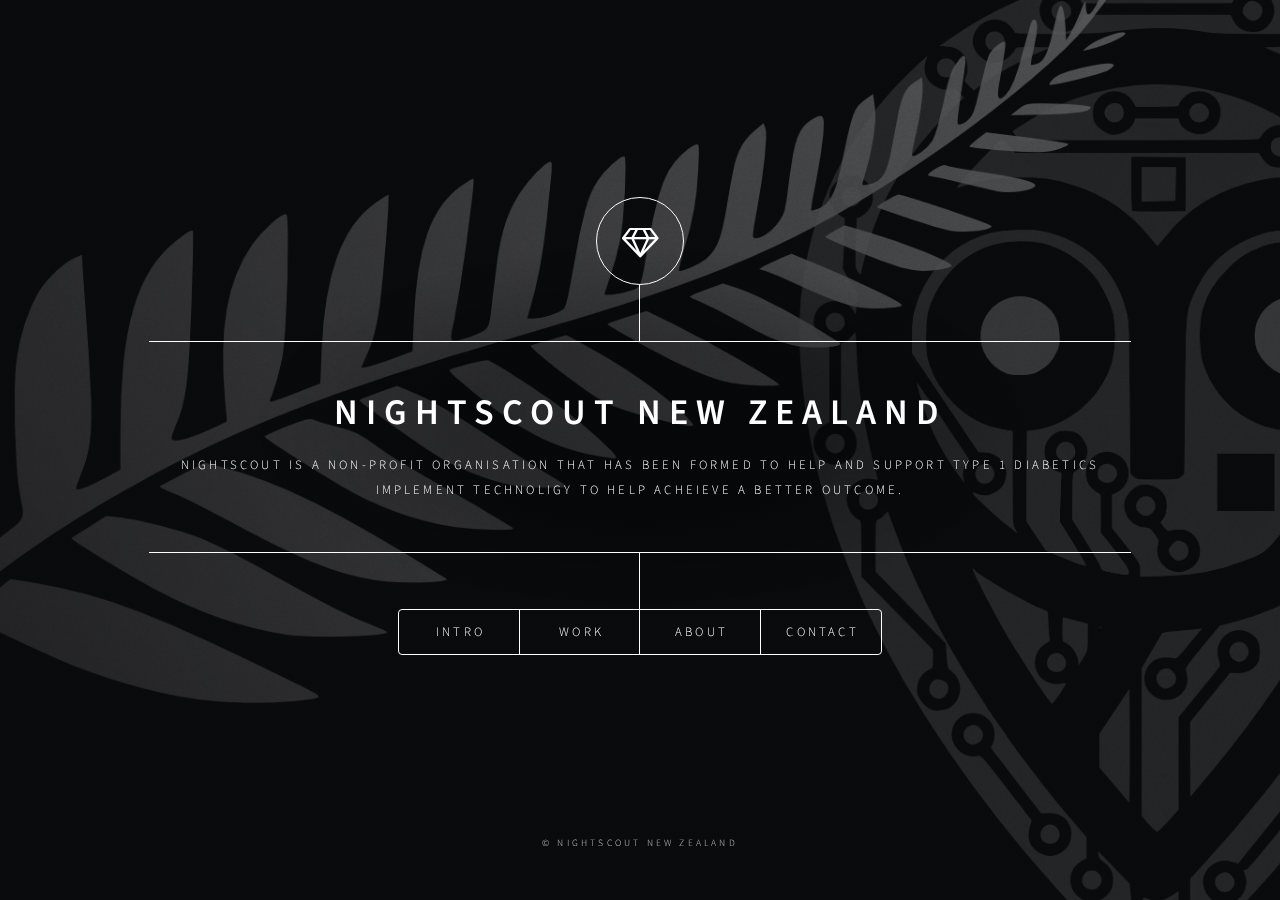
==== index.html @ fa2e3d67 "inital commit" ====
<!DOCTYPE HTML>
<!--
	Dimension by HTML5 UP
	html5up.net | @ajlkn
	Free for personal and commercial use under the CCA 3.0 license (html5up.net/license)
-->
<html>
	<head>
		<title>Nightscout New Zealand</title>
		<meta charset="utf-8" />
		<meta name="viewport" content="width=device-width, initial-scale=1, user-scalable=no" />
		<link rel="stylesheet" href="assets/css/main.css" />
		<noscript><link rel="stylesheet" href="assets/css/noscript.css" /></noscript>
	</head>
	<body class="is-preload">

		<!-- Wrapper -->
			<div id="wrapper">

				<!-- Header -->
					<header id="header">
						<div class="logo">
							<span class="icon fa-diamond"></span>
						</div>
						<div class="content">
							<div class="inner">
								<h1>Nightscout New Zealand</h1>
								<p>NightScout is a non-profit organisation that has been formed to help and support Type 1 Diabetics <br/>implement technoligy to help acheieve a better outcome.</p>
							</div>
						</div>
						<nav>
							<ul>
								<li><a href="#intro">Intro</a></li>
								<li><a href="#work">Work</a></li>
								<li><a href="#about">About</a></li>
								<li><a href="#contact">Contact</a></li>
								<!--<li><a href="#elements">Elements</a></li>-->
							</ul>
						</nav>
					</header>

				<!-- Main -->
					<div id="main">

						<!-- Intro -->
							<article id="intro">
								<h2 class="major">Intro</h2>
								<span class="image main"><img src="images/pic01.jpg" alt="" /></span>
								<p>Aenean ornare velit lacus, ac varius enim ullamcorper eu. Proin aliquam facilisis ante interdum congue. Integer mollis, nisl amet convallis, porttitor magna ullamcorper, amet egestas mauris. Ut magna finibus nisi nec lacinia. Nam maximus erat id euismod egestas. By the way, check out my <a href="#work">awesome work</a>.</p>
								<p>Lorem ipsum dolor sit amet, consectetur adipiscing elit. Duis dapibus rutrum facilisis. Class aptent taciti sociosqu ad litora torquent per conubia nostra, per inceptos himenaeos. Etiam tristique libero eu nibh porttitor fermentum. Nullam venenatis erat id vehicula viverra. Nunc ultrices eros ut ultricies condimentum. Mauris risus lacus, blandit sit amet venenatis non, bibendum vitae dolor. Nunc lorem mauris, fringilla in aliquam at, euismod in lectus. Pellentesque habitant morbi tristique senectus et netus et malesuada fames ac turpis egestas. In non lorem sit amet elit placerat maximus. Pellentesque aliquam maximus risus, vel sed vehicula.</p>
							</article>

						<!-- Work -->
							<article id="work">
								<h2 class="major">Work</h2>
								<span class="image main"><img src="images/pic02.jpg" alt="" /></span>
								<p>Adipiscing magna sed dolor elit. Praesent eleifend dignissim arcu, at eleifend sapien imperdiet ac. Aliquam erat volutpat. Praesent urna nisi, fringila lorem et vehicula lacinia quam. Integer sollicitudin mauris nec lorem luctus ultrices.</p>
								<p>Nullam et orci eu lorem consequat tincidunt vivamus et sagittis libero. Mauris aliquet magna magna sed nunc rhoncus pharetra. Pellentesque condimentum sem. In efficitur ligula tate urna. Maecenas laoreet massa vel lacinia pellentesque lorem ipsum dolor. Nullam et orci eu lorem consequat tincidunt. Vivamus et sagittis libero. Mauris aliquet magna magna sed nunc rhoncus amet feugiat tempus.</p>
							</article>

						<!-- About -->
							<article id="about">
								<h2 class="major">About</h2>
								<span class="image main"><img src="images/pic03.jpg" alt="" /></span>
								<p>Lorem ipsum dolor sit amet, consectetur et adipiscing elit. Praesent eleifend dignissim arcu, at eleifend sapien imperdiet ac. Aliquam erat volutpat. Praesent urna nisi, fringila lorem et vehicula lacinia quam. Integer sollicitudin mauris nec lorem luctus ultrices. Aliquam libero et malesuada fames ac ante ipsum primis in faucibus. Cras viverra ligula sit amet ex mollis mattis lorem ipsum dolor sit amet.</p>
							</article>

						<!-- Contact -->
							<article id="contact">
								<h2 class="major">Contact</h2>
								<form method="post" action="#">
									<div class="fields">
										<div class="field half">
											<label for="name">Name</label>
											<input type="text" name="name" id="name" />
										</div>
										<div class="field half">
											<label for="email">Email</label>
											<input type="text" name="email" id="email" />
										</div>
										<div class="field">
											<label for="message">Message</label>
											<textarea name="message" id="message" rows="4"></textarea>
										</div>
									</div>
									<ul class="actions">
										<li><input type="submit" value="Send Message" class="primary" /></li>
										<li><input type="reset" value="Reset" /></li>
									</ul>
								</form>
								<ul class="icons">
									<li><a href="#" class="icon fa-twitter"><span class="label">Twitter</span></a></li>
									<li><a href="#" class="icon fa-facebook"><span class="label">Facebook</span></a></li>
									<li><a href="#" class="icon fa-instagram"><span class="label">Instagram</span></a></li>
									<li><a href="#" class="icon fa-github"><span class="label">GitHub</span></a></li>
								</ul>
							</article>

						<!-- Elements -->
							<article id="elements">
								<h2 class="major">Elements</h2>

								<section>
									<h3 class="major">Text</h3>
									<p>This is <b>bold</b> and this is <strong>strong</strong>. This is <i>italic</i> and this is <em>emphasized</em>.
									This is <sup>superscript</sup> text and this is <sub>subscript</sub> text.
									This is <u>underlined</u> and this is code: <code>for (;;) { ... }</code>. Finally, <a href="#">this is a link</a>.</p>
									<hr />
									<h2>Heading Level 2</h2>
									<h3>Heading Level 3</h3>
									<h4>Heading Level 4</h4>
									<h5>Heading Level 5</h5>
									<h6>Heading Level 6</h6>
									<hr />
									<h4>Blockquote</h4>
									<blockquote>Fringilla nisl. Donec accumsan interdum nisi, quis tincidunt felis sagittis eget tempus euismod. Vestibulum ante ipsum primis in faucibus vestibulum. Blandit adipiscing eu felis iaculis volutpat ac adipiscing accumsan faucibus. Vestibulum ante ipsum primis in faucibus lorem ipsum dolor sit amet nullam adipiscing eu felis.</blockquote>
									<h4>Preformatted</h4>
									<pre><code>i = 0;

while (!deck.isInOrder()) {
    print 'Iteration ' + i;
    deck.shuffle();
    i++;
}

print 'It took ' + i + ' iterations to sort the deck.';</code></pre>
								</section>

								<section>
									<h3 class="major">Lists</h3>

									<h4>Unordered</h4>
									<ul>
										<li>Dolor pulvinar etiam.</li>
										<li>Sagittis adipiscing.</li>
										<li>Felis enim feugiat.</li>
									</ul>

									<h4>Alternate</h4>
									<ul class="alt">
										<li>Dolor pulvinar etiam.</li>
										<li>Sagittis adipiscing.</li>
										<li>Felis enim feugiat.</li>
									</ul>

									<h4>Ordered</h4>
									<ol>
										<li>Dolor pulvinar etiam.</li>
										<li>Etiam vel felis viverra.</li>
										<li>Felis enim feugiat.</li>
										<li>Dolor pulvinar etiam.</li>
										<li>Etiam vel felis lorem.</li>
										<li>Felis enim et feugiat.</li>
									</ol>
									<h4>Icons</h4>
									<ul class="icons">
										<li><a href="#" class="icon fa-twitter"><span class="label">Twitter</span></a></li>
										<li><a href="#" class="icon fa-facebook"><span class="label">Facebook</span></a></li>
										<li><a href="#" class="icon fa-instagram"><span class="label">Instagram</span></a></li>
										<li><a href="#" class="icon fa-github"><span class="label">Github</span></a></li>
									</ul>

									<h4>Actions</h4>
									<ul class="actions">
										<li><a href="#" class="button primary">Default</a></li>
										<li><a href="#" class="button">Default</a></li>
									</ul>
									<ul class="actions stacked">
										<li><a href="#" class="button primary">Default</a></li>
										<li><a href="#" class="button">Default</a></li>
									</ul>
								</section>

								<section>
									<h3 class="major">Table</h3>
									<h4>Default</h4>
									<div class="table-wrapper">
										<table>
											<thead>
												<tr>
													<th>Name</th>
													<th>Description</th>
													<th>Price</th>
												</tr>
											</thead>
											<tbody>
												<tr>
													<td>Item One</td>
													<td>Ante turpis integer aliquet porttitor.</td>
													<td>29.99</td>
												</tr>
												<tr>
													<td>Item Two</td>
													<td>Vis ac commodo adipiscing arcu aliquet.</td>
													<td>19.99</td>
												</tr>
												<tr>
													<td>Item Three</td>
													<td> Morbi faucibus arcu accumsan lorem.</td>
													<td>29.99</td>
												</tr>
												<tr>
													<td>Item Four</td>
													<td>Vitae integer tempus condimentum.</td>
													<td>19.99</td>
												</tr>
												<tr>
													<td>Item Five</td>
													<td>Ante turpis integer aliquet porttitor.</td>
													<td>29.99</td>
												</tr>
											</tbody>
											<tfoot>
												<tr>
													<td colspan="2"></td>
													<td>100.00</td>
												</tr>
											</tfoot>
										</table>
									</div>

									<h4>Alternate</h4>
									<div class="table-wrapper">
										<table class="alt">
											<thead>
												<tr>
													<th>Name</th>
													<th>Description</th>
													<th>Price</th>
												</tr>
											</thead>
											<tbody>
												<tr>
													<td>Item One</td>
													<td>Ante turpis integer aliquet porttitor.</td>
													<td>29.99</td>
												</tr>
												<tr>
													<td>Item Two</td>
													<td>Vis ac commodo adipiscing arcu aliquet.</td>
													<td>19.99</td>
												</tr>
												<tr>
													<td>Item Three</td>
													<td> Morbi faucibus arcu accumsan lorem.</td>
													<td>29.99</td>
												</tr>
												<tr>
													<td>Item Four</td>
													<td>Vitae integer tempus condimentum.</td>
													<td>19.99</td>
												</tr>
												<tr>
													<td>Item Five</td>
													<td>Ante turpis integer aliquet porttitor.</td>
													<td>29.99</td>
												</tr>
											</tbody>
											<tfoot>
												<tr>
													<td colspan="2"></td>
													<td>100.00</td>
												</tr>
											</tfoot>
										</table>
									</div>
								</section>

								<section>
									<h3 class="major">Buttons</h3>
									<ul class="actions">
										<li><a href="#" class="button primary">Primary</a></li>
										<li><a href="#" class="button">Default</a></li>
									</ul>
									<ul class="actions">
										<li><a href="#" class="button">Default</a></li>
										<li><a href="#" class="button small">Small</a></li>
									</ul>
									<ul class="actions">
										<li><a href="#" class="button primary icon fa-download">Icon</a></li>
										<li><a href="#" class="button icon fa-download">Icon</a></li>
									</ul>
									<ul class="actions">
										<li><span class="button primary disabled">Disabled</span></li>
										<li><span class="button disabled">Disabled</span></li>
									</ul>
								</section>

								<section>
									<h3 class="major">Form</h3>
									<form method="post" action="#">
										<div class="fields">
											<div class="field half">
												<label for="demo-name">Name</label>
												<input type="text" name="demo-name" id="demo-name" value="" placeholder="Jane Doe" />
											</div>
											<div class="field half">
												<label for="demo-email">Email</label>
												<input type="email" name="demo-email" id="demo-email" value="" placeholder="jane@untitled.tld" />
											</div>
											<div class="field">
												<label for="demo-category">Category</label>
												<select name="demo-category" id="demo-category">
													<option value="">-</option>
													<option value="1">Manufacturing</option>
													<option value="1">Shipping</option>
													<option value="1">Administration</option>
													<option value="1">Human Resources</option>
												</select>
											</div>
											<div class="field half">
												<input type="radio" id="demo-priority-low" name="demo-priority" checked>
												<label for="demo-priority-low">Low</label>
											</div>
											<div class="field half">
												<input type="radio" id="demo-priority-high" name="demo-priority">
												<label for="demo-priority-high">High</label>
											</div>
											<div class="field half">
												<input type="checkbox" id="demo-copy" name="demo-copy">
												<label for="demo-copy">Email me a copy</label>
											</div>
											<div class="field half">
												<input type="checkbox" id="demo-human" name="demo-human" checked>
												<label for="demo-human">Not a robot</label>
											</div>
											<div class="field">
												<label for="demo-message">Message</label>
												<textarea name="demo-message" id="demo-message" placeholder="Enter your message" rows="6"></textarea>
											</div>
										</div>
										<ul class="actions">
											<li><input type="submit" value="Send Message" class="primary" /></li>
											<li><input type="reset" value="Reset" /></li>
										</ul>
									</form>
								</section>

							</article>

					</div>

				<!-- Footer -->
					<footer id="footer">
						<p class="copyright">&copy; Nightscout New Zealand</p>
					</footer>

			</div>

		<!-- BG -->
			<div id="bg"></div>

		<!-- Scripts -->
			<script src="assets/js/jquery.min.js"></script>
			<script src="assets/js/browser.min.js"></script>
			<script src="assets/js/breakpoints.min.js"></script>
			<script src="assets/js/util.js"></script>
			<script src="assets/js/main.js"></script>

	</body>
</html>
---- assets/css/main.css ----
@import url(font-awesome.min.css);
@import url("https://fonts.googleapis.com/css?family=Source+Sans+Pro:300italic,600italic,300,600");

/*
	Dimension by HTML5 UP
	html5up.net | @ajlkn
	Free for personal and commercial use under the CCA 3.0 license (html5up.net/license)
*/

html, body, div, span, applet, object,
iframe, h1, h2, h3, h4, h5, h6, p, blockquote,
pre, a, abbr, acronym, address, big, cite,
code, del, dfn, em, img, ins, kbd, q, s, samp,
small, strike, strong, sub, sup, tt, var, b,
u, i, center, dl, dt, dd, ol, ul, li, fieldset,
form, label, legend, table, caption, tbody,
tfoot, thead, tr, th, td, article, aside,
canvas, details, embed, figure, figcaption,
footer, header, hgroup, menu, nav, output, ruby,
section, summary, time, mark, audio, video {
	margin: 0;
	padding: 0;
	border: 0;
	font-size: 100%;
	font: inherit;
	vertical-align: baseline;}

article, aside, details, figcaption, figure,
footer, header, hgroup, menu, nav, section {
	display: block;}

body {
	line-height: 1;
}

ol, ul {
	list-style: none;
}

blockquote, q {
	quotes: none;
}

	blockquote:before, blockquote:after, q:before, q:after {
		content: '';
		content: none;
	}

table {
	border-collapse: collapse;
	border-spacing: 0;
}

body {
	-webkit-text-size-adjust: none;
}

mark {
	background-color: transparent;
	color: inherit;
}

input::-moz-focus-inner {
	border: 0;
	padding: 0;
}

input, select, textarea {
	-moz-appearance: none;
	-webkit-appearance: none;
	-ms-appearance: none;
	appearance: none;
}

/* Basic */

	@-ms-viewport {
		width: device-width;
	}

	@media screen and (max-width: 480px) {

		html, body {
			min-width: 320px;
		}

	}

	html {
		box-sizing: border-box;
	}

	*, *:before, *:after {
		box-sizing: inherit;
	}

	body {
		background: #1b1f22;
	}

		body.is-preload *, body.is-preload *:before, body.is-preload *:after {
			-moz-animation: none !important;
			-webkit-animation: none !important;
			-ms-animation: none !important;
			animation: none !important;
			-moz-transition: none !important;
			-webkit-transition: none !important;
			-ms-transition: none !important;
			transition: none !important;
		}

/* Type */

	html {
		font-size: 16pt;
	}

		@media screen and (max-width: 1680px) {

			html {
				font-size: 12pt;
			}

		}

		@media screen and (max-width: 736px) {

			html {
				font-size: 11pt;
			}

		}

		@media screen and (max-width: 360px) {

			html {
				font-size: 10pt;
			}

		}

	body, input, select, textarea {
		color: #ffffff;
		font-family: "Source Sans Pro", sans-serif;
		font-weight: 300;
		font-size: 1rem;
		line-height: 1.65;
	}

	a {
		-moz-transition: color 0.2s ease-in-out, background-color 0.2s ease-in-out, border-bottom-color 0.2s ease-in-out;
		-webkit-transition: color 0.2s ease-in-out, background-color 0.2s ease-in-out, border-bottom-color 0.2s ease-in-out;
		-ms-transition: color 0.2s ease-in-out, background-color 0.2s ease-in-out, border-bottom-color 0.2s ease-in-out;
		transition: color 0.2s ease-in-out, background-color 0.2s ease-in-out, border-bottom-color 0.2s ease-in-out;
		border-bottom: dotted 1px rgba(255, 255, 255, 0.5);
		text-decoration: none;
		color: inherit;
	}

		a:hover {
			border-bottom-color: transparent;
		}

	strong, b {
		color: #ffffff;
		font-weight: 600;
	}

	em, i {
		font-style: italic;
	}

	p {
		margin: 0 0 2rem 0;
	}

	h1, h2, h3, h4, h5, h6 {
		color: #ffffff;
		font-weight: 600;
		line-height: 1.5;
		margin: 0 0 1rem 0;
		text-transform: uppercase;
		letter-spacing: 0.2rem;
	}

		h1 a, h2 a, h3 a, h4 a, h5 a, h6 a {
			color: inherit;
			text-decoration: none;
		}

		h1.major, h2.major, h3.major, h4.major, h5.major, h6.major {
			border-bottom: solid 1px #ffffff;
			width: -moz-max-content;
			width: -webkit-max-content;
			width: -ms-max-content;
			width: max-content;
			padding-bottom: 0.5rem;
			margin: 0 0 2rem 0;
		}

	h1 {
		font-size: 2.25rem;
		line-height: 1.3;
		letter-spacing: 0.5rem;
	}

	h2 {
		font-size: 1.5rem;
		line-height: 1.4;
		letter-spacing: 0.5rem;
	}

	h3 {
		font-size: 1rem;
	}

	h4 {
		font-size: 0.8rem;
	}

	h5 {
		font-size: 0.7rem;
	}

	h6 {
		font-size: 0.6rem;
	}

	@media screen and (max-width: 736px) {

		h1 {
			font-size: 1.75rem;
			line-height: 1.4;
		}

		h2 {
			font-size: 1.25em;
			line-height: 1.5;
		}

	}

	sub {
		font-size: 0.8rem;
		position: relative;
		top: 0.5rem;
	}

	sup {
		font-size: 0.8rem;
		position: relative;
		top: -0.5rem;
	}

	blockquote {
		border-left: solid 4px #ffffff;
		font-style: italic;
		margin: 0 0 2rem 0;
		padding: 0.5rem 0 0.5rem 2rem;
	}

	code {
		background: rgba(255, 255, 255, 0.075);
		border-radius: 4px;
		font-family: "Courier New", monospace;
		font-size: 0.9rem;
		margin: 0 0.25rem;
		padding: 0.25rem 0.65rem;
	}

	pre {
		-webkit-overflow-scrolling: touch;
		font-family: "Courier New", monospace;
		font-size: 0.9rem;
		margin: 0 0 2rem 0;
	}

		pre code {
			display: block;
			line-height: 1.75;
			padding: 1rem 1.5rem;
			overflow-x: auto;
		}

	hr {
		border: 0;
		border-bottom: solid 1px #ffffff;
		margin: 2.75rem 0;
	}

	.align-left {
		text-align: left;
	}

	.align-center {
		text-align: center;
	}

	.align-right {
		text-align: right;
	}

/* Form */

	form {
		margin: 0 0 2rem 0;
	}

		form > :last-child {
			margin-bottom: 0;
		}

		form > .fields {
			display: -moz-flex;
			display: -webkit-flex;
			display: -ms-flex;
			display: flex;
			-moz-flex-wrap: wrap;
			-webkit-flex-wrap: wrap;
			-ms-flex-wrap: wrap;
			flex-wrap: wrap;
			width: calc(100% + 3rem);
			margin: -1.5rem 0 2rem -1.5rem;
		}

			form > .fields > .field {
				-moz-flex-grow: 0;
				-webkit-flex-grow: 0;
				-ms-flex-grow: 0;
				flex-grow: 0;
				-moz-flex-shrink: 0;
				-webkit-flex-shrink: 0;
				-ms-flex-shrink: 0;
				flex-shrink: 0;
				padding: 1.5rem 0 0 1.5rem;
				width: calc(100% - 1.5rem);
			}

				form > .fields > .field.half {
					width: calc(50% - 0.75rem);
				}

				form > .fields > .field.third {
					width: calc(100%/3 - 0.5rem);
				}

				form > .fields > .field.quarter {
					width: calc(25% - 0.375rem);
				}

		@media screen and (max-width: 480px) {

			form > .fields {
				width: calc(100% + 3rem);
				margin: -1.5rem 0 2rem -1.5rem;
			}

				form > .fields > .field {
					padding: 1.5rem 0 0 1.5rem;
					width: calc(100% - 1.5rem);
				}

					form > .fields > .field.half {
						width: calc(100% - 1.5rem);
					}

					form > .fields > .field.third {
						width: calc(100% - 1.5rem);
					}

					form > .fields > .field.quarter {
						width: calc(100% - 1.5rem);
					}

		}

	label {
		color: #ffffff;
		display: block;
		font-size: 0.8rem;
		font-weight: 300;
		letter-spacing: 0.2rem;
		line-height: 1.5;
		margin: 0 0 1rem 0;
		text-transform: uppercase;
	}

	input[type="text"],
	input[type="password"],
	input[type="email"],
	input[type="tel"],
	select,
	textarea {
		-moz-appearance: none;
		-webkit-appearance: none;
		-ms-appearance: none;
		appearance: none;
		-moz-transition: border-color 0.2s ease-in-out, box-shadow 0.2s ease-in-out, background-color 0.2s ease-in-out;
		-webkit-transition: border-color 0.2s ease-in-out, box-shadow 0.2s ease-in-out, background-color 0.2s ease-in-out;
		-ms-transition: border-color 0.2s ease-in-out, box-shadow 0.2s ease-in-out, background-color 0.2s ease-in-out;
		transition: border-color 0.2s ease-in-out, box-shadow 0.2s ease-in-out, background-color 0.2s ease-in-out;
		background-color: transparent;
		border-radius: 4px;
		border: solid 1px #ffffff;
		color: inherit;
		display: block;
		outline: 0;
		padding: 0 1rem;
		text-decoration: none;
		width: 100%;
	}

		input[type="text"]:invalid,
		input[type="password"]:invalid,
		input[type="email"]:invalid,
		input[type="tel"]:invalid,
		select:invalid,
		textarea:invalid {
			box-shadow: none;
		}

		input[type="text"]:focus,
		input[type="password"]:focus,
		input[type="email"]:focus,
		input[type="tel"]:focus,
		select:focus,
		textarea:focus {
			background: rgba(255, 255, 255, 0.075);
			border-color: #ffffff;
			box-shadow: 0 0 0 1px #ffffff;
		}

	select {
		background-image: url("data:image/svg+xml;charset=utf8,%3Csvg xmlns='http://www.w3.org/2000/svg' width='40' height='40' preserveAspectRatio='none' viewBox='0 0 40 40'%3E%3Cpath d='M9.4,12.3l10.4,10.4l10.4-10.4c0.2-0.2,0.5-0.4,0.9-0.4c0.3,0,0.6,0.1,0.9,0.4l3.3,3.3c0.2,0.2,0.4,0.5,0.4,0.9 c0,0.4-0.1,0.6-0.4,0.9L20.7,31.9c-0.2,0.2-0.5,0.4-0.9,0.4c-0.3,0-0.6-0.1-0.9-0.4L4.3,17.3c-0.2-0.2-0.4-0.5-0.4-0.9 c0-0.4,0.1-0.6,0.4-0.9l3.3-3.3c0.2-0.2,0.5-0.4,0.9-0.4S9.1,12.1,9.4,12.3z' fill='%23ffffff' /%3E%3C/svg%3E");
		background-size: 1.25rem;
		background-repeat: no-repeat;
		background-position: calc(100% - 1rem) center;
		height: 2.75rem;
		padding-right: 2.75rem;
		text-overflow: ellipsis;
	}

		select option {
			color: #ffffff;
			background: #1b1f22;
		}

		select:focus::-ms-value {
			background-color: transparent;
		}

		select::-ms-expand {
			display: none;
		}

	input[type="text"],
	input[type="password"],
	input[type="email"],
	select {
		height: 2.75rem;
	}

	textarea {
		padding: 0.75rem 1rem;
	}

	input[type="checkbox"],
	input[type="radio"] {
		-moz-appearance: none;
		-webkit-appearance: none;
		-ms-appearance: none;
		appearance: none;
		display: block;
		float: left;
		margin-right: -2rem;
		opacity: 0;
		width: 1rem;
		z-index: -1;
	}

		input[type="checkbox"] + label,
		input[type="radio"] + label {
			text-decoration: none;
			-moz-user-select: none;
			-webkit-user-select: none;
			-ms-user-select: none;
			user-select: none;
			color: #ffffff;
			cursor: pointer;
			display: inline-block;
			font-size: 0.8rem;
			font-weight: 300;
			margin: 0 0 0.5rem 0;
			padding-left: 2.65rem;
			padding-right: 0.75rem;
			position: relative;
		}

			input[type="checkbox"] + label:before,
			input[type="radio"] + label:before {
				-moz-osx-font-smoothing: grayscale;
				-webkit-font-smoothing: antialiased;
				font-family: FontAwesome;
				font-style: normal;
				font-weight: normal;
				text-transform: none !important;
			}

			input[type="checkbox"] + label:before,
			input[type="radio"] + label:before {
				-moz-transition: border-color 0.2s ease-in-out, box-shadow 0.2s ease-in-out, background-color 0.2s ease-in-out;
				-webkit-transition: border-color 0.2s ease-in-out, box-shadow 0.2s ease-in-out, background-color 0.2s ease-in-out;
				-ms-transition: border-color 0.2s ease-in-out, box-shadow 0.2s ease-in-out, background-color 0.2s ease-in-out;
				transition: border-color 0.2s ease-in-out, box-shadow 0.2s ease-in-out, background-color 0.2s ease-in-out;
				border-radius: 4px;
				border: solid 1px #ffffff;
				content: '';
				display: inline-block;
				height: 1.65rem;
				left: 0;
				line-height: calc(1.58125rem + 0em);
				position: absolute;
				text-align: center;
				top: -0.125rem;
				width: 1.65rem;
			}

		input[type="checkbox"]:checked + label:before,
		input[type="radio"]:checked + label:before {
			background: #ffffff !important;
			border-color: #ffffff !important;
			color: #1b1f22;
			content: '\f00c';
		}

		input[type="checkbox"]:focus + label:before,
		input[type="radio"]:focus + label:before {
			background: rgba(255, 255, 255, 0.075);
			border-color: #ffffff;
			box-shadow: 0 0 0 1px #ffffff;
		}

	input[type="checkbox"] + label:before {
		border-radius: 4px;
	}

	input[type="radio"] + label:before {
		border-radius: 100%;
	}

	::-webkit-input-placeholder {
		color: rgba(255, 255, 255, 0.5) !important;
		opacity: 1.0;
	}

	:-moz-placeholder {
		color: rgba(255, 255, 255, 0.5) !important;
		opacity: 1.0;
	}

	::-moz-placeholder {
		color: rgba(255, 255, 255, 0.5) !important;
		opacity: 1.0;
	}

	:-ms-input-placeholder {
		color: rgba(255, 255, 255, 0.5) !important;
		opacity: 1.0;
	}

	.formerize-placeholder {
		color: rgba(255, 255, 255, 0.5) !important;
		opacity: 1.0;
	}

/* Box */

	.box {
		border-radius: 4px;
		border: solid 1px #ffffff;
		margin-bottom: 2rem;
		padding: 1.5em;
	}

		.box > :last-child,
		.box > :last-child > :last-child,
		.box > :last-child > :last-child > :last-child {
			margin-bottom: 0;
		}

		.box.alt {
			border: 0;
			border-radius: 0;
			padding: 0;
		}

/* Icon */

	.icon {
		text-decoration: none;
		border-bottom: none;
		position: relative;
	}

		.icon:before {
			-moz-osx-font-smoothing: grayscale;
			-webkit-font-smoothing: antialiased;
			font-family: FontAwesome;
			font-style: normal;
			font-weight: normal;
			text-transform: none !important;
		}

		.icon > .label {
			display: none;
		}

/* Image */

	.image {
		border-radius: 4px;
		border: 0;
		display: inline-block;
		position: relative;
	}

		.image:before {
			pointer-events: none;
			background-image: url("../../images/overlay.png");
			background-color: rgba(19, 21, 25, 0.5);
			border-radius: 4px;
			content: '';
			display: block;
			height: 100%;
			left: 0;
			opacity: 0.5;
			position: absolute;
			top: 0;
			width: 100%;
		}

		.image img {
			border-radius: 4px;
			display: block;
		}

		.image.left, .image.right {
			max-width: 40%;
		}

			.image.left img, .image.right img {
				width: 100%;
			}

		.image.left {
			float: left;
			padding: 0 1.5em 1em 0;
			top: 0.25em;
		}

		.image.right {
			float: right;
			padding: 0 0 1em 1.5em;
			top: 0.25em;
		}

		.image.fit {
			display: block;
			margin: 0 0 2rem 0;
			width: 100%;
		}

			.image.fit img {
				width: 100%;
			}

		.image.main {
			display: block;
			margin: 2.5rem 0;
			width: 100%;
		}

			.image.main img {
				width: 100%;
			}

		@media screen and (max-width: 736px) {

			.image.main {
				margin: 2rem 0;
			}

		}

		@media screen and (max-width: 480px) {

			.image.main {
				margin: 1.5rem 0;
			}

		}

/* List */

	ol {
		list-style: decimal;
		margin: 0 0 2rem 0;
		padding-left: 1.25em;
	}

		ol li {
			padding-left: 0.25em;
		}

	ul {
		list-style: disc;
		margin: 0 0 2rem 0;
		padding-left: 1em;
	}

		ul li {
			padding-left: 0.5em;
		}

		ul.alt {
			list-style: none;
			padding-left: 0;
		}

			ul.alt li {
				border-top: solid 1px #ffffff;
				padding: 0.5em 0;
			}

				ul.alt li:first-child {
					border-top: 0;
					padding-top: 0;
				}

	dl {
		margin: 0 0 2rem 0;
	}

		dl dt {
			display: block;
			font-weight: 600;
			margin: 0 0 1rem 0;
		}

		dl dd {
			margin-left: 2rem;
		}

/* Actions */

	ul.actions {
		display: -moz-flex;
		display: -webkit-flex;
		display: -ms-flex;
		display: flex;
		cursor: default;
		list-style: none;
		margin-left: -1rem;
		padding-left: 0;
	}

		ul.actions li {
			padding: 0 0 0 1rem;
			vertical-align: middle;
		}

		ul.actions.special {
			-moz-justify-content: center;
			-webkit-justify-content: center;
			-ms-justify-content: center;
			justify-content: center;
			width: 100%;
			margin-left: 0;
		}

			ul.actions.special li:first-child {
				padding-left: 0;
			}

		ul.actions.stacked {
			-moz-flex-direction: column;
			-webkit-flex-direction: column;
			-ms-flex-direction: column;
			flex-direction: column;
			margin-left: 0;
		}

			ul.actions.stacked li {
				padding: 1.3rem 0 0 0;
			}

				ul.actions.stacked li:first-child {
					padding-top: 0;
				}

		ul.actions.fit {
			width: calc(100% + 1rem);
		}

			ul.actions.fit li {
				-moz-flex-grow: 1;
				-webkit-flex-grow: 1;
				-ms-flex-grow: 1;
				flex-grow: 1;
				-moz-flex-shrink: 1;
				-webkit-flex-shrink: 1;
				-ms-flex-shrink: 1;
				flex-shrink: 1;
				width: 100%;
			}

				ul.actions.fit li > * {
					width: 100%;
				}

			ul.actions.fit.stacked {
				width: 100%;
			}

		@media screen and (max-width: 480px) {

			ul.actions:not(.fixed) {
				-moz-flex-direction: column;
				-webkit-flex-direction: column;
				-ms-flex-direction: column;
				flex-direction: column;
				margin-left: 0;
				width: 100% !important;
			}

				ul.actions:not(.fixed) li {
					-moz-flex-grow: 1;
					-webkit-flex-grow: 1;
					-ms-flex-grow: 1;
					flex-grow: 1;
					-moz-flex-shrink: 1;
					-webkit-flex-shrink: 1;
					-ms-flex-shrink: 1;
					flex-shrink: 1;
					padding: 1rem 0 0 0;
					text-align: center;
					width: 100%;
				}

					ul.actions:not(.fixed) li > * {
						width: 100%;
					}

					ul.actions:not(.fixed) li:first-child {
						padding-top: 0;
					}

					ul.actions:not(.fixed) li input[type="submit"],
					ul.actions:not(.fixed) li input[type="reset"],
					ul.actions:not(.fixed) li input[type="button"],
					ul.actions:not(.fixed) li button,
					ul.actions:not(.fixed) li .button {
						width: 100%;
					}

						ul.actions:not(.fixed) li input[type="submit"].icon:before,
						ul.actions:not(.fixed) li input[type="reset"].icon:before,
						ul.actions:not(.fixed) li input[type="button"].icon:before,
						ul.actions:not(.fixed) li button.icon:before,
						ul.actions:not(.fixed) li .button.icon:before {
							margin-left: -0.5em;
						}

		}

/* Icons */

	ul.icons {
		cursor: default;
		list-style: none;
		padding-left: 0;
	}

		ul.icons li {
			display: inline-block;
			padding: 0 0.75em 0 0;
		}

			ul.icons li:last-child {
				padding-right: 0;
			}

			ul.icons li a {
				border-radius: 100%;
				box-shadow: inset 0 0 0 1px #ffffff;
				display: inline-block;
				height: 2.25rem;
				line-height: 2.25rem;
				text-align: center;
				width: 2.25rem;
			}

				ul.icons li a:hover {
					background-color: rgba(255, 255, 255, 0.075);
				}

				ul.icons li a:active {
					background-color: rgba(255, 255, 255, 0.175);
				}

/* Table */

	.table-wrapper {
		-webkit-overflow-scrolling: touch;
		overflow-x: auto;
	}

	table {
		margin: 0 0 2rem 0;
		width: 100%;
	}

		table tbody tr {
			border: solid 1px #ffffff;
			border-left: 0;
			border-right: 0;
		}

			table tbody tr:nth-child(2n + 1) {
				background-color: rgba(255, 255, 255, 0.075);
			}

		table td {
			padding: 0.75em 0.75em;
		}

		table th {
			color: #ffffff;
			font-size: 0.9em;
			font-weight: 600;
			padding: 0 0.75em 0.75em 0.75em;
			text-align: left;
		}

		table thead {
			border-bottom: solid 2px #ffffff;
		}

		table tfoot {
			border-top: solid 2px #ffffff;
		}

		table.alt {
			border-collapse: separate;
		}

			table.alt tbody tr td {
				border: solid 1px #ffffff;
				border-left-width: 0;
				border-top-width: 0;
			}

				table.alt tbody tr td:first-child {
					border-left-width: 1px;
				}

			table.alt tbody tr:first-child td {
				border-top-width: 1px;
			}

			table.alt thead {
				border-bottom: 0;
			}

			table.alt tfoot {
				border-top: 0;
			}

/* Button */

	input[type="submit"],
	input[type="reset"],
	input[type="button"],
	button,
	.button {
		-moz-appearance: none;
		-webkit-appearance: none;
		-ms-appearance: none;
		appearance: none;
		-moz-transition: background-color 0.2s ease-in-out, color 0.2s ease-in-out;
		-webkit-transition: background-color 0.2s ease-in-out, color 0.2s ease-in-out;
		-ms-transition: background-color 0.2s ease-in-out, color 0.2s ease-in-out;
		transition: background-color 0.2s ease-in-out, color 0.2s ease-in-out;
		background-color: transparent;
		border-radius: 4px;
		border: 0;
		box-shadow: inset 0 0 0 1px #ffffff;
		color: #ffffff !important;
		cursor: pointer;
		display: inline-block;
		font-size: 0.8rem;
		font-weight: 300;
		height: 2.75rem;
		letter-spacing: 0.2rem;
		line-height: 2.75rem;
		outline: 0;
		padding: 0 1.25rem 0 1.35rem;
		text-align: center;
		text-decoration: none;
		text-transform: uppercase;
		white-space: nowrap;
	}

		input[type="submit"]:hover,
		input[type="reset"]:hover,
		input[type="button"]:hover,
		button:hover,
		.button:hover {
			background-color: rgba(255, 255, 255, 0.075);
		}

		input[type="submit"]:active,
		input[type="reset"]:active,
		input[type="button"]:active,
		button:active,
		.button:active {
			background-color: rgba(255, 255, 255, 0.175);
		}

		input[type="submit"].icon:before,
		input[type="reset"].icon:before,
		input[type="button"].icon:before,
		button.icon:before,
		.button.icon:before {
			margin-right: 0.5em;
		}

		input[type="submit"].fit,
		input[type="reset"].fit,
		input[type="button"].fit,
		button.fit,
		.button.fit {
			width: 100%;
		}

		input[type="submit"].small,
		input[type="reset"].small,
		input[type="button"].small,
		button.small,
		.button.small {
			font-size: 0.6rem;
			height: 2.0625rem;
			line-height: 2.0625rem;
		}

		input[type="submit"].primary,
		input[type="reset"].primary,
		input[type="button"].primary,
		button.primary,
		.button.primary {
			background-color: #ffffff;
			color: #1b1f22 !important;
			font-weight: 600;
		}

		input[type="submit"].disabled, input[type="submit"]:disabled,
		input[type="reset"].disabled,
		input[type="reset"]:disabled,
		input[type="button"].disabled,
		input[type="button"]:disabled,
		button.disabled,
		button:disabled,
		.button.disabled,
		.button:disabled {
			pointer-events: none;
			cursor: default;
			opacity: 0.25;
		}

	input[type="submit"],
	input[type="reset"],
	input[type="button"],
	button {
		line-height: calc(2.75rem - 2px);
	}

/* BG */

	#bg {
		-moz-transform: scale(1.0);
		-webkit-transform: scale(1.0);
		-ms-transform: scale(1.0);
		transform: scale(1.0);
		-webkit-backface-visibility: hidden;
		position: fixed;
		top: 0;
		left: 0;
		width: 100%;
		height: 100vh;
		z-index: 1;
	}

		#bg:before, #bg:after {
			content: '';
			display: block;
			position: absolute;
			top: 0;
			left: 0;
			width: 100%;
			height: 100%;
		}

		#bg:before {
			-moz-transition: background-color 2.5s ease-in-out;
			-webkit-transition: background-color 2.5s ease-in-out;
			-ms-transition: background-color 2.5s ease-in-out;
			transition: background-color 2.5s ease-in-out;
			-moz-transition-delay: 0.75s;
			-webkit-transition-delay: 0.75s;
			-ms-transition-delay: 0.75s;
			transition-delay: 0.75s;
			background-image: linear-gradient(to top, rgba(19, 21, 25, 0.5), rgba(19, 21, 25, 0.5)), url("../../images/overlay.png");
			background-size: auto, 256px 256px;
			background-position: center, center;
			background-repeat: no-repeat, repeat;
			z-index: 2;
		}

		#bg:after {
			-moz-transform: scale(1.125);
			-webkit-transform: scale(1.125);
			-ms-transform: scale(1.125);
			transform: scale(1.125);
			-moz-transition: -moz-transform 0.325s ease-in-out, -moz-filter 0.325s ease-in-out;
			-webkit-transition: -webkit-transform 0.325s ease-in-out, -webkit-filter 0.325s ease-in-out;
			-ms-transition: -ms-transform 0.325s ease-in-out, -ms-filter 0.325s ease-in-out;
			transition: transform 0.325s ease-in-out, filter 0.325s ease-in-out;
			background-image: url("../../images/bg.png");
			background-position: center;
			background-size: cover;
			background-repeat: no-repeat;
			z-index: 1;
		}

		body.is-article-visible #bg:after {
			-moz-transform: scale(1.0825);
			-webkit-transform: scale(1.0825);
			-ms-transform: scale(1.0825);
			transform: scale(1.0825);
			-moz-filter: blur(0.2rem);
			-webkit-filter: blur(0.2rem);
			-ms-filter: blur(0.2rem);
			filter: blur(0.2rem);
		}

		body.is-preload #bg:before {
			background-color: #000000;
		}

/* Wrapper */

	#wrapper {
		display: -moz-flex;
		display: -webkit-flex;
		display: -ms-flex;
		display: flex;
		-moz-flex-direction: column;
		-webkit-flex-direction: column;
		-ms-flex-direction: column;
		flex-direction: column;
		-moz-align-items: center;
		-webkit-align-items: center;
		-ms-align-items: center;
		align-items: center;
		-moz-justify-content: space-between;
		-webkit-justify-content: space-between;
		-ms-justify-content: space-between;
		justify-content: space-between;
		position: relative;
		min-height: 100vh;
		width: 100%;
		padding: 4rem 2rem;
		z-index: 3;
	}

		#wrapper:before {
			content: '';
			display: block;
		}

		@media screen and (max-width: 1680px) {

			#wrapper {
				padding: 3rem 2rem;
			}

		}

		@media screen and (max-width: 736px) {

			#wrapper {
				padding: 2rem 1rem;
			}

		}

		@media screen and (max-width: 480px) {

			#wrapper {
				padding: 1rem;
			}

		}

/* Header */

	#header {
		display: -moz-flex;
		display: -webkit-flex;
		display: -ms-flex;
		display: flex;
		-moz-flex-direction: column;
		-webkit-flex-direction: column;
		-ms-flex-direction: column;
		flex-direction: column;
		-moz-align-items: center;
		-webkit-align-items: center;
		-ms-align-items: center;
		align-items: center;
		-moz-transition: -moz-transform 0.325s ease-in-out, -moz-filter 0.325s ease-in-out, opacity 0.325s ease-in-out;
		-webkit-transition: -webkit-transform 0.325s ease-in-out, -webkit-filter 0.325s ease-in-out, opacity 0.325s ease-in-out;
		-ms-transition: -ms-transform 0.325s ease-in-out, -ms-filter 0.325s ease-in-out, opacity 0.325s ease-in-out;
		transition: transform 0.325s ease-in-out, filter 0.325s ease-in-out, opacity 0.325s ease-in-out;
		background-image: -moz-radial-gradient(rgba(0, 0, 0, 0.25) 25%, rgba(0, 0, 0, 0) 55%);
		background-image: -webkit-radial-gradient(rgba(0, 0, 0, 0.25) 25%, rgba(0, 0, 0, 0) 55%);
		background-image: -ms-radial-gradient(rgba(0, 0, 0, 0.25) 25%, rgba(0, 0, 0, 0) 55%);
		background-image: radial-gradient(rgba(0, 0, 0, 0.25) 25%, rgba(0, 0, 0, 0) 55%);
		max-width: 100%;
		text-align: center;
	}

		#header > * {
			-moz-transition: opacity 0.325s ease-in-out;
			-webkit-transition: opacity 0.325s ease-in-out;
			-ms-transition: opacity 0.325s ease-in-out;
			transition: opacity 0.325s ease-in-out;
			position: relative;
			margin-top: 3.5rem;
		}

			#header > *:before {
				content: '';
				display: block;
				position: absolute;
				top: calc(-3.5rem - 1px);
				left: calc(50% - 1px);
				width: 1px;
				height: calc(3.5rem + 1px);
				background: #ffffff;
			}

		#header > :first-child {
			margin-top: 0;
		}

			#header > :first-child:before {
				display: none;
			}

		#header .logo {
			width: 5.5rem;
			height: 5.5rem;
			line-height: 5.5rem;
			border: solid 1px #ffffff;
			border-radius: 100%;
		}

			#header .logo .icon:before {
				font-size: 2rem;
			}

		#header .content {
			border-style: solid;
			border-color: #ffffff;
			border-top-width: 1px;
			border-bottom-width: 1px;
			max-width: 100%;
		}

			#header .content .inner {
				-moz-transition: max-height 0.75s ease, padding 0.75s ease, opacity 0.325s ease-in-out;
				-webkit-transition: max-height 0.75s ease, padding 0.75s ease, opacity 0.325s ease-in-out;
				-ms-transition: max-height 0.75s ease, padding 0.75s ease, opacity 0.325s ease-in-out;
				transition: max-height 0.75s ease, padding 0.75s ease, opacity 0.325s ease-in-out;
				-moz-transition-delay: 0.25s;
				-webkit-transition-delay: 0.25s;
				-ms-transition-delay: 0.25s;
				transition-delay: 0.25s;
				padding: 3rem 2rem;
				max-height: 40rem;
				overflow: hidden;
			}

				#header .content .inner > :last-child {
					margin-bottom: 0;
				}

			#header .content p {
				text-transform: uppercase;
				letter-spacing: 0.2rem;
				font-size: 0.8rem;
				line-height: 2;
			}

		#header nav ul {
			display: -moz-flex;
			display: -webkit-flex;
			display: -ms-flex;
			display: flex;
			margin-bottom: 0;
			list-style: none;
			padding-left: 0;
			border: solid 1px #ffffff;
			border-radius: 4px;
		}

			#header nav ul li {
				padding-left: 0;
				border-left: solid 1px #ffffff;
			}

				#header nav ul li:first-child {
					border-left: 0;
				}

				#header nav ul li a {
					display: block;
					min-width: 7.5rem;
					height: 2.75rem;
					line-height: 2.75rem;
					padding: 0 1.25rem 0 1.45rem;
					text-transform: uppercase;
					letter-spacing: 0.2rem;
					font-size: 0.8rem;
					border-bottom: 0;
				}

					#header nav ul li a:hover {
						background-color: rgba(255, 255, 255, 0.075);
					}

					#header nav ul li a:active {
						background-color: rgba(255, 255, 255, 0.175);
					}

		#header nav.use-middle:after {
			content: '';
			display: block;
			position: absolute;
			top: 0;
			left: calc(50% - 1px);
			width: 1px;
			height: 100%;
			background: #ffffff;
		}

		#header nav.use-middle ul li.is-middle {
			border-left: 0;
		}

		body.is-article-visible #header {
			-moz-transform: scale(0.95);
			-webkit-transform: scale(0.95);
			-ms-transform: scale(0.95);
			transform: scale(0.95);
			-moz-filter: blur(0.1rem);
			-webkit-filter: blur(0.1rem);
			-ms-filter: blur(0.1rem);
			filter: blur(0.1rem);
			opacity: 0;
		}

		body.is-preload #header {
			-moz-filter: blur(0.125rem);
			-webkit-filter: blur(0.125rem);
			-ms-filter: blur(0.125rem);
			filter: blur(0.125rem);
		}

			body.is-preload #header > * {
				opacity: 0;
			}

			body.is-preload #header .content .inner {
				max-height: 0;
				padding-top: 0;
				padding-bottom: 0;
				opacity: 0;
			}

		@media screen and (max-width: 980px) {

			#header .content p br {
				display: none;
			}

		}

		@media screen and (max-width: 736px) {

			#header > * {
				margin-top: 2rem;
			}

				#header > *:before {
					top: calc(-2rem - 1px);
					height: calc(2rem + 1px);
				}

			#header .logo {
				width: 4.75rem;
				height: 4.75rem;
				line-height: 4.75rem;
			}

				#header .logo .icon:before {
					font-size: 1.75rem;
				}

			#header .content .inner {
				padding: 2.5rem 1rem;
			}

			#header .content p {
				line-height: 1.875;
			}

		}

		@media screen and (max-width: 480px) {

			#header {
				padding: 1.5rem 0;
			}

				#header .content .inner {
					padding: 2.5rem 0;
				}

				#header nav ul {
					-moz-flex-direction: column;
					-webkit-flex-direction: column;
					-ms-flex-direction: column;
					flex-direction: column;
					min-width: 10rem;
					max-width: 100%;
				}

					#header nav ul li {
						border-left: 0;
						border-top: solid 1px #ffffff;
					}

						#header nav ul li:first-child {
							border-top: 0;
						}

						#header nav ul li a {
							height: 3rem;
							line-height: 3rem;
							min-width: 0;
							width: 100%;
						}

				#header nav.use-middle:after {
					display: none;
				}

		}

/* Main */

	#main {
		-moz-flex-grow: 1;
		-webkit-flex-grow: 1;
		-ms-flex-grow: 1;
		flex-grow: 1;
		-moz-flex-shrink: 1;
		-webkit-flex-shrink: 1;
		-ms-flex-shrink: 1;
		flex-shrink: 1;
		display: -moz-flex;
		display: -webkit-flex;
		display: -ms-flex;
		display: flex;
		-moz-align-items: center;
		-webkit-align-items: center;
		-ms-align-items: center;
		align-items: center;
		-moz-justify-content: center;
		-webkit-justify-content: center;
		-ms-justify-content: center;
		justify-content: center;
		-moz-flex-direction: column;
		-webkit-flex-direction: column;
		-ms-flex-direction: column;
		flex-direction: column;
		position: relative;
		max-width: 100%;
		z-index: 3;
	}

		#main article {
			-moz-transform: translateY(0.25rem);
			-webkit-transform: translateY(0.25rem);
			-ms-transform: translateY(0.25rem);
			transform: translateY(0.25rem);
			-moz-transition: opacity 0.325s ease-in-out, -moz-transform 0.325s ease-in-out;
			-webkit-transition: opacity 0.325s ease-in-out, -webkit-transform 0.325s ease-in-out;
			-ms-transition: opacity 0.325s ease-in-out, -ms-transform 0.325s ease-in-out;
			transition: opacity 0.325s ease-in-out, transform 0.325s ease-in-out;
			padding: 4.5rem 2.5rem 1.5rem 2.5rem ;
			position: relative;
			width: 40rem;
			max-width: 100%;
			background-color: rgba(27, 31, 34, 0.85);
			border-radius: 4px;
			opacity: 0;
		}

			#main article.active {
				-moz-transform: translateY(0);
				-webkit-transform: translateY(0);
				-ms-transform: translateY(0);
				transform: translateY(0);
				opacity: 1;
			}

			#main article .close {
				display: block;
				position: absolute;
				top: 0;
				right: 0;
				width: 4rem;
				height: 4rem;
				cursor: pointer;
				text-indent: 4rem;
				overflow: hidden;
				white-space: nowrap;
			}

				#main article .close:before {
					-moz-transition: background-color 0.2s ease-in-out;
					-webkit-transition: background-color 0.2s ease-in-out;
					-ms-transition: background-color 0.2s ease-in-out;
					transition: background-color 0.2s ease-in-out;
					content: '';
					display: block;
					position: absolute;
					top: 0.75rem;
					left: 0.75rem;
					width: 2.5rem;
					height: 2.5rem;
					border-radius: 100%;
					background-position: center;
					background-image: url("data:image/svg+xml;charset=utf8,%3Csvg xmlns='http://www.w3.org/2000/svg' xmlns:xlink='http://www.w3.org/1999/xlink' width='20px' height='20px' viewBox='0 0 20 20' zoomAndPan='disable'%3E%3Cstyle%3Eline %7B stroke: %23ffffff%3B stroke-width: 1%3B %7D%3C/style%3E%3Cline x1='2' y1='2' x2='18' y2='18' /%3E%3Cline x1='18' y1='2' x2='2' y2='18' /%3E%3C/svg%3E");
					background-size: 20px 20px;
					background-repeat: no-repeat;
				}

				#main article .close:hover:before {
					background-color: rgba(255, 255, 255, 0.075);
				}

				#main article .close:active:before {
					background-color: rgba(255, 255, 255, 0.175);
				}

		@media screen and (max-width: 736px) {

			#main article {
				padding: 3.5rem 2rem 0.5rem 2rem ;
			}

				#main article .close:before {
					top: 0.875rem;
					left: 0.875rem;
					width: 2.25rem;
					height: 2.25rem;
					background-size: 14px 14px;
				}

		}

		@media screen and (max-width: 480px) {

			#main article {
				padding: 3rem 1.5rem 0.5rem 1.5rem ;
			}

		}

/* Footer */

	#footer {
		-moz-transition: -moz-transform 0.325s ease-in-out, -moz-filter 0.325s ease-in-out, opacity 0.325s ease-in-out;
		-webkit-transition: -webkit-transform 0.325s ease-in-out, -webkit-filter 0.325s ease-in-out, opacity 0.325s ease-in-out;
		-ms-transition: -ms-transform 0.325s ease-in-out, -ms-filter 0.325s ease-in-out, opacity 0.325s ease-in-out;
		transition: transform 0.325s ease-in-out, filter 0.325s ease-in-out, opacity 0.325s ease-in-out;
		width: 100%;
		max-width: 100%;
		margin-top: 2rem;
		text-align: center;
	}

		#footer .copyright {
			letter-spacing: 0.2rem;
			font-size: 0.6rem;
			opacity: 0.75;
			margin-bottom: 0;
			text-transform: uppercase;
		}

		body.is-article-visible #footer {
			-moz-transform: scale(0.95);
			-webkit-transform: scale(0.95);
			-ms-transform: scale(0.95);
			transform: scale(0.95);
			-moz-filter: blur(0.1rem);
			-webkit-filter: blur(0.1rem);
			-ms-filter: blur(0.1rem);
			filter: blur(0.1rem);
			opacity: 0;
		}

		body.is-preload #footer {
			opacity: 0;
		}
---- assets/css/noscript.css ----
/*
	Dimension by HTML5 UP
	html5up.net | @ajlkn
	Free for personal and commercial use under the CCA 3.0 license (html5up.net/license)
*/

/* BG */

	body.is-preload #bg:before {
		background-color: transparent;
	}

/* Header */

	body.is-preload #header {
		-moz-filter: none;
		-webkit-filter: none;
		-ms-filter: none;
		filter: none;
	}

		body.is-preload #header > * {
			opacity: 1;
		}

		body.is-preload #header .content .inner {
			max-height: none;
			padding: 3rem 2rem;
			opacity: 1;
		}

/* Main */

	#main article {
		opacity: 1;
		margin: 4rem 0 0 0;
	}
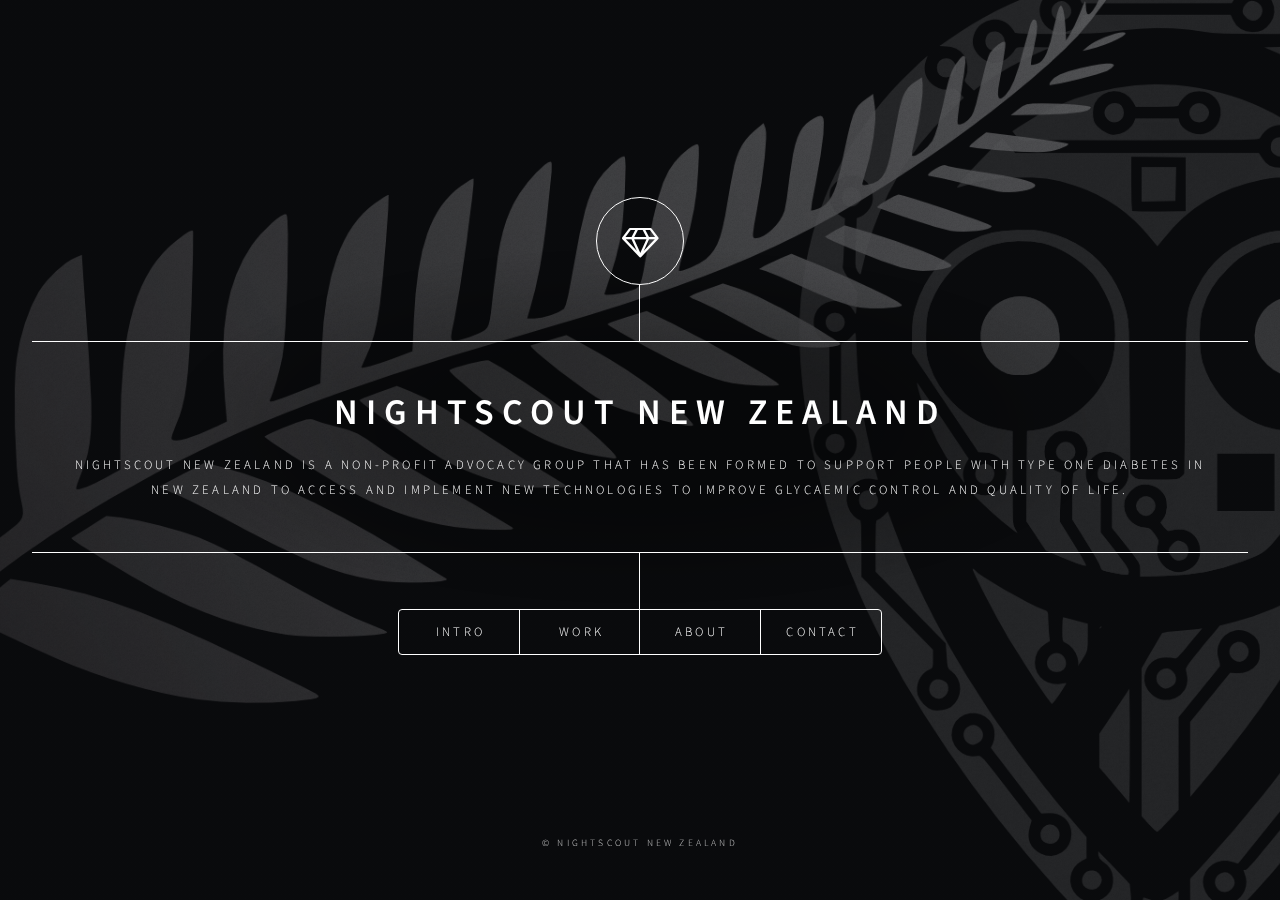
==== commit 737c3d97: "Bring content up to date" ====
--- a/index.html
+++ b/index.html
@@ -25,7 +25,7 @@
 						<div class="content">
 							<div class="inner">
 								<h1>Nightscout New Zealand</h1>
-								<p>NightScout is a non-profit organisation that has been formed to help and support Type 1 Diabetics <br/>implement technoligy to help acheieve a better outcome.</p>
+								<p>Nightscout New Zealand is a non-profit advocacy group that has been formed to support people with type one diabetes in New Zealand to access and implement new technologies to improve glycaemic control and quality of life.</p>
 							</div>
 						</div>
 						<nav>
@@ -46,29 +46,40 @@
 							<article id="intro">
 								<h2 class="major">Intro</h2>
 								<span class="image main"><img src="images/pic01.jpg" alt="" /></span>
-								<p>Aenean ornare velit lacus, ac varius enim ullamcorper eu. Proin aliquam facilisis ante interdum congue. Integer mollis, nisl amet convallis, porttitor magna ullamcorper, amet egestas mauris. Ut magna finibus nisi nec lacinia. Nam maximus erat id euismod egestas. By the way, check out my <a href="#work">awesome work</a>.</p>
-								<p>Lorem ipsum dolor sit amet, consectetur adipiscing elit. Duis dapibus rutrum facilisis. Class aptent taciti sociosqu ad litora torquent per conubia nostra, per inceptos himenaeos. Etiam tristique libero eu nibh porttitor fermentum. Nullam venenatis erat id vehicula viverra. Nunc ultrices eros ut ultricies condimentum. Mauris risus lacus, blandit sit amet venenatis non, bibendum vitae dolor. Nunc lorem mauris, fringilla in aliquam at, euismod in lectus. Pellentesque habitant morbi tristique senectus et netus et malesuada fames ac turpis egestas. In non lorem sit amet elit placerat maximus. Pellentesque aliquam maximus risus, vel sed vehicula.</p>
+								<p>Diabetes technologies have rapidly developed in recent years, yet New Zealand’s health care system has been slow to fund diabetes technologies and NZ vendors sell many of these technologies to patients at prices far in excess of vendors in comparable countries such as Australia.<br/>Thus, relatively few New Zealanders with T1D are currently able to benefit from technologies such as continuous glucose monitoring and artificial pancreas systems. Nightscout New Zealand advocates for life-changing technologies being made available to New Zealanders living with type one diabetes as quickly as possible.</p>
+								<p>In particular, Nightscout New Zealand recognizes the benefits that are offered by the innovations made by the #WeAreNotWaiting movement, which have made open-source software innovations freely available people living with type one diabetes.<br/>This includes the Nightscout project, a cloud-based system for viewing CGM data remotely in real time, CGM apps such as Xdrip+ and Spike, third party NFC-Bluetooth converters that turn a Freestyle Libre into a CGM, and the Do-It-Yourself (DIY) Artificial Pancreas Systems (APS), OpenAPS, Loop, and AndroidAPS.</p>
+								<p>Links to these DIY technologies are below:</br/>
+								<a href="https://loopkit.github.io/loopdocs/">Loop Docs</a><br/>
+								<a href="https://openaps.org/">OpenAPS</a><br/>
+								<a href="https://androidaps.readthedocs.io/en/latest/EN/">AndroidAPS</a><br/>
+								<a href="http://www.nightscoutfoundation.org/">The Nightscout Foundation</a></br/>
+								<a href="https://spike-app.com/">The Spike App</a><br/>
+								<a href="https://github.com/jamorham/xDrip-plus">The xDrip Plus App</a></br/>
+								<a href="https://miaomiao.cool/ ">The MaioMaio Device</a><br/>
+								<a href="https://www.ambrosiasys.com/">The Blucon Device</a><br/></p>
 							</article>
 
 						<!-- Work -->
 							<article id="work">
 								<h2 class="major">Work</h2>
 								<span class="image main"><img src="images/pic02.jpg" alt="" /></span>
-								<p>Adipiscing magna sed dolor elit. Praesent eleifend dignissim arcu, at eleifend sapien imperdiet ac. Aliquam erat volutpat. Praesent urna nisi, fringila lorem et vehicula lacinia quam. Integer sollicitudin mauris nec lorem luctus ultrices.</p>
-								<p>Nullam et orci eu lorem consequat tincidunt vivamus et sagittis libero. Mauris aliquet magna magna sed nunc rhoncus pharetra. Pellentesque condimentum sem. In efficitur ligula tate urna. Maecenas laoreet massa vel lacinia pellentesque lorem ipsum dolor. Nullam et orci eu lorem consequat tincidunt. Vivamus et sagittis libero. Mauris aliquet magna magna sed nunc rhoncus amet feugiat tempus.</p>
+								<p>Nightscout New Zealand launches in Christchurch on 23 January 2019. We plan to educate clinicians in DHBs around the country about DIY diabetes technologies and offer education and support to people with diabetes who want to implement these solutions.</p>
 							</article>
 
 						<!-- About -->
 							<article id="about">
 								<h2 class="major">About</h2>
 								<span class="image main"><img src="images/pic03.jpg" alt="" /></span>
-								<p>Lorem ipsum dolor sit amet, consectetur et adipiscing elit. Praesent eleifend dignissim arcu, at eleifend sapien imperdiet ac. Aliquam erat volutpat. Praesent urna nisi, fringila lorem et vehicula lacinia quam. Integer sollicitudin mauris nec lorem luctus ultrices. Aliquam libero et malesuada fames ac ante ipsum primis in faucibus. Cras viverra ligula sit amet ex mollis mattis lorem ipsum dolor sit amet.</p>
+								<p>Nightscout New Zealand is an advocacy and education group whose aim is to promote the use of emerging technologies for managing type one diabetes.<br/>As a group formed by those who have benefited from open-source technologies developed by #WeAreNotWaiting patient innovation movement, we believe it is important to advocate for improved funding and access to diabetes technologies and educate clinicians and people with type one diabetes about the value of DIY innovations.</p>
+								<p>Nightscout New Zealand has been formed under the umbrella of the Nightscout Foundation (USA). However, as a NZ-based non-profit organization, we retain all funds for use within New Zealand.</p>
 							</article>
 
 						<!-- Contact -->
 							<article id="contact">
 								<h2 class="major">Contact</h2>
-								<form method="post" action="#">
+								<p>If you are a medical professional wanting to learn more about patient-centred diabetes technologies, please contact us. </p>
+								<p>If you are a person with diabetes, or a supporter of a person with diabetes, please join our facebook page to learn more at the link below.</p>
+								<!-- <form method="post" action="#">
 									<div class="fields">
 										<div class="field half">
 											<label for="name">Name</label>
@@ -87,255 +98,13 @@
 										<li><input type="submit" value="Send Message" class="primary" /></li>
 										<li><input type="reset" value="Reset" /></li>
 									</ul>
-								</form>
+								</form> -->
 								<ul class="icons">
-									<li><a href="#" class="icon fa-twitter"><span class="label">Twitter</span></a></li>
-									<li><a href="#" class="icon fa-facebook"><span class="label">Facebook</span></a></li>
-									<li><a href="#" class="icon fa-instagram"><span class="label">Instagram</span></a></li>
-									<li><a href="#" class="icon fa-github"><span class="label">GitHub</span></a></li>
+									<!-- <li><a href="#" class="icon fa-twitter"><span class="label">Twitter</span></a></li> -->
+									<li><a href="https://facebook.com/nightscoutnz/" class="icon fa-facebook"><span class="label">Facebook</span></a></li>
+									<!-- <li><a href="#" class="icon fa-instagram"><span class="label">Instagram</span></a></li> -->
+									<!-- <li><a href="#" class="icon fa-github"><span class="label">GitHub</span></a></li> -->
 								</ul>
-							</article>
-
-						<!-- Elements -->
-							<article id="elements">
-								<h2 class="major">Elements</h2>
-
-								<section>
-									<h3 class="major">Text</h3>
-									<p>This is <b>bold</b> and this is <strong>strong</strong>. This is <i>italic</i> and this is <em>emphasized</em>.
-									This is <sup>superscript</sup> text and this is <sub>subscript</sub> text.
-									This is <u>underlined</u> and this is code: <code>for (;;) { ... }</code>. Finally, <a href="#">this is a link</a>.</p>
-									<hr />
-									<h2>Heading Level 2</h2>
-									<h3>Heading Level 3</h3>
-									<h4>Heading Level 4</h4>
-									<h5>Heading Level 5</h5>
-									<h6>Heading Level 6</h6>
-									<hr />
-									<h4>Blockquote</h4>
-									<blockquote>Fringilla nisl. Donec accumsan interdum nisi, quis tincidunt felis sagittis eget tempus euismod. Vestibulum ante ipsum primis in faucibus vestibulum. Blandit adipiscing eu felis iaculis volutpat ac adipiscing accumsan faucibus. Vestibulum ante ipsum primis in faucibus lorem ipsum dolor sit amet nullam adipiscing eu felis.</blockquote>
-									<h4>Preformatted</h4>
-									<pre><code>i = 0;
-
-while (!deck.isInOrder()) {
-    print 'Iteration ' + i;
-    deck.shuffle();
-    i++;
-}
-
-print 'It took ' + i + ' iterations to sort the deck.';</code></pre>
-								</section>
-
-								<section>
-									<h3 class="major">Lists</h3>
-
-									<h4>Unordered</h4>
-									<ul>
-										<li>Dolor pulvinar etiam.</li>
-										<li>Sagittis adipiscing.</li>
-										<li>Felis enim feugiat.</li>
-									</ul>
-
-									<h4>Alternate</h4>
-									<ul class="alt">
-										<li>Dolor pulvinar etiam.</li>
-										<li>Sagittis adipiscing.</li>
-										<li>Felis enim feugiat.</li>
-									</ul>
-
-									<h4>Ordered</h4>
-									<ol>
-										<li>Dolor pulvinar etiam.</li>
-										<li>Etiam vel felis viverra.</li>
-										<li>Felis enim feugiat.</li>
-										<li>Dolor pulvinar etiam.</li>
-										<li>Etiam vel felis lorem.</li>
-										<li>Felis enim et feugiat.</li>
-									</ol>
-									<h4>Icons</h4>
-									<ul class="icons">
-										<li><a href="#" class="icon fa-twitter"><span class="label">Twitter</span></a></li>
-										<li><a href="#" class="icon fa-facebook"><span class="label">Facebook</span></a></li>
-										<li><a href="#" class="icon fa-instagram"><span class="label">Instagram</span></a></li>
-										<li><a href="#" class="icon fa-github"><span class="label">Github</span></a></li>
-									</ul>
-
-									<h4>Actions</h4>
-									<ul class="actions">
-										<li><a href="#" class="button primary">Default</a></li>
-										<li><a href="#" class="button">Default</a></li>
-									</ul>
-									<ul class="actions stacked">
-										<li><a href="#" class="button primary">Default</a></li>
-										<li><a href="#" class="button">Default</a></li>
-									</ul>
-								</section>
-
-								<section>
-									<h3 class="major">Table</h3>
-									<h4>Default</h4>
-									<div class="table-wrapper">
-										<table>
-											<thead>
-												<tr>
-													<th>Name</th>
-													<th>Description</th>
-													<th>Price</th>
-												</tr>
-											</thead>
-											<tbody>
-												<tr>
-													<td>Item One</td>
-													<td>Ante turpis integer aliquet porttitor.</td>
-													<td>29.99</td>
-												</tr>
-												<tr>
-													<td>Item Two</td>
-													<td>Vis ac commodo adipiscing arcu aliquet.</td>
-													<td>19.99</td>
-												</tr>
-												<tr>
-													<td>Item Three</td>
-													<td> Morbi faucibus arcu accumsan lorem.</td>
-													<td>29.99</td>
-												</tr>
-												<tr>
-													<td>Item Four</td>
-													<td>Vitae integer tempus condimentum.</td>
-													<td>19.99</td>
-												</tr>
-												<tr>
-													<td>Item Five</td>
-													<td>Ante turpis integer aliquet porttitor.</td>
-													<td>29.99</td>
-												</tr>
-											</tbody>
-											<tfoot>
-												<tr>
-													<td colspan="2"></td>
-													<td>100.00</td>
-												</tr>
-											</tfoot>
-										</table>
-									</div>
-
-									<h4>Alternate</h4>
-									<div class="table-wrapper">
-										<table class="alt">
-											<thead>
-												<tr>
-													<th>Name</th>
-													<th>Description</th>
-													<th>Price</th>
-												</tr>
-											</thead>
-											<tbody>
-												<tr>
-													<td>Item One</td>
-													<td>Ante turpis integer aliquet porttitor.</td>
-													<td>29.99</td>
-												</tr>
-												<tr>
-													<td>Item Two</td>
-													<td>Vis ac commodo adipiscing arcu aliquet.</td>
-													<td>19.99</td>
-												</tr>
-												<tr>
-													<td>Item Three</td>
-													<td> Morbi faucibus arcu accumsan lorem.</td>
-													<td>29.99</td>
-												</tr>
-												<tr>
-													<td>Item Four</td>
-													<td>Vitae integer tempus condimentum.</td>
-													<td>19.99</td>
-												</tr>
-												<tr>
-													<td>Item Five</td>
-													<td>Ante turpis integer aliquet porttitor.</td>
-													<td>29.99</td>
-												</tr>
-											</tbody>
-											<tfoot>
-												<tr>
-													<td colspan="2"></td>
-													<td>100.00</td>
-												</tr>
-											</tfoot>
-										</table>
-									</div>
-								</section>
-
-								<section>
-									<h3 class="major">Buttons</h3>
-									<ul class="actions">
-										<li><a href="#" class="button primary">Primary</a></li>
-										<li><a href="#" class="button">Default</a></li>
-									</ul>
-									<ul class="actions">
-										<li><a href="#" class="button">Default</a></li>
-										<li><a href="#" class="button small">Small</a></li>
-									</ul>
-									<ul class="actions">
-										<li><a href="#" class="button primary icon fa-download">Icon</a></li>
-										<li><a href="#" class="button icon fa-download">Icon</a></li>
-									</ul>
-									<ul class="actions">
-										<li><span class="button primary disabled">Disabled</span></li>
-										<li><span class="button disabled">Disabled</span></li>
-									</ul>
-								</section>
-
-								<section>
-									<h3 class="major">Form</h3>
-									<form method="post" action="#">
-										<div class="fields">
-											<div class="field half">
-												<label for="demo-name">Name</label>
-												<input type="text" name="demo-name" id="demo-name" value="" placeholder="Jane Doe" />
-											</div>
-											<div class="field half">
-												<label for="demo-email">Email</label>
-												<input type="email" name="demo-email" id="demo-email" value="" placeholder="jane@untitled.tld" />
-											</div>
-											<div class="field">
-												<label for="demo-category">Category</label>
-												<select name="demo-category" id="demo-category">
-													<option value="">-</option>
-													<option value="1">Manufacturing</option>
-													<option value="1">Shipping</option>
-													<option value="1">Administration</option>
-													<option value="1">Human Resources</option>
-												</select>
-											</div>
-											<div class="field half">
-												<input type="radio" id="demo-priority-low" name="demo-priority" checked>
-												<label for="demo-priority-low">Low</label>
-											</div>
-											<div class="field half">
-												<input type="radio" id="demo-priority-high" name="demo-priority">
-												<label for="demo-priority-high">High</label>
-											</div>
-											<div class="field half">
-												<input type="checkbox" id="demo-copy" name="demo-copy">
-												<label for="demo-copy">Email me a copy</label>
-											</div>
-											<div class="field half">
-												<input type="checkbox" id="demo-human" name="demo-human" checked>
-												<label for="demo-human">Not a robot</label>
-											</div>
-											<div class="field">
-												<label for="demo-message">Message</label>
-												<textarea name="demo-message" id="demo-message" placeholder="Enter your message" rows="6"></textarea>
-											</div>
-										</div>
-										<ul class="actions">
-											<li><input type="submit" value="Send Message" class="primary" /></li>
-											<li><input type="reset" value="Reset" /></li>
-										</ul>
-									</form>
-								</section>
-
 							</article>
 
 					</div>
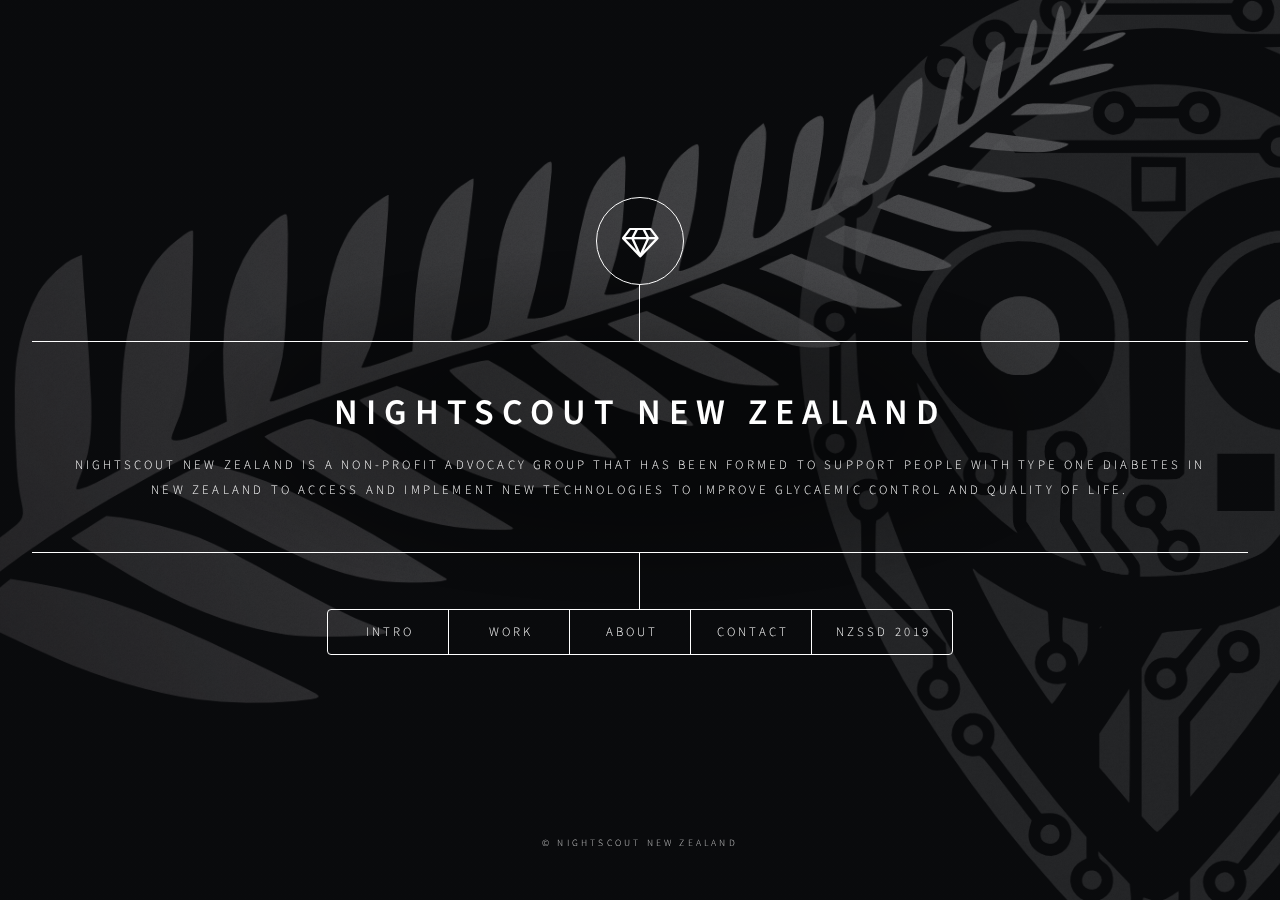
==== commit ca5b6398: "Add NZSSD Content" ====
--- a/index.html
+++ b/index.html
@@ -34,6 +34,7 @@
 								<li><a href="#work">Work</a></li>
 								<li><a href="#about">About</a></li>
 								<li><a href="#contact">Contact</a></li>
+							  <li><a href="#nzssd">NZSSD 2019</a></li>
 								<!--<li><a href="#elements">Elements</a></li>-->
 							</ul>
 						</nav>
@@ -45,7 +46,7 @@
 						<!-- Intro -->
 							<article id="intro">
 								<h2 class="major">Intro</h2>
-								<span class="image main"><img src="images/pic01.jpg" alt="" /></span>
+								<span class="image main"><img src="images/intro.jpg" alt="" /></span>
 								<p>Diabetes technologies have rapidly developed in recent years, yet New Zealand’s health care system has been slow to fund diabetes technologies and NZ vendors sell many of these technologies to patients at prices far in excess of vendors in comparable countries such as Australia.<br/>Thus, relatively few New Zealanders with T1D are currently able to benefit from technologies such as continuous glucose monitoring and artificial pancreas systems. Nightscout New Zealand advocates for life-changing technologies being made available to New Zealanders living with type one diabetes as quickly as possible.</p>
 								<p>In particular, Nightscout New Zealand recognizes the benefits that are offered by the innovations made by the #WeAreNotWaiting movement, which have made open-source software innovations freely available people living with type one diabetes.<br/>This includes the Nightscout project, a cloud-based system for viewing CGM data remotely in real time, CGM apps such as Xdrip+ and Spike, third party NFC-Bluetooth converters that turn a Freestyle Libre into a CGM, and the Do-It-Yourself (DIY) Artificial Pancreas Systems (APS), OpenAPS, Loop, and AndroidAPS.</p>
 								<p>Links to these DIY technologies are below:</br/>
@@ -62,14 +63,14 @@
 						<!-- Work -->
 							<article id="work">
 								<h2 class="major">Work</h2>
-								<span class="image main"><img src="images/pic02.jpg" alt="" /></span>
+								<span class="image main"><img src="images/work.jpg" alt="" /></span>
 								<p>Nightscout New Zealand launches in Christchurch on 23 January 2019. We plan to educate clinicians in DHBs around the country about DIY diabetes technologies and offer education and support to people with diabetes who want to implement these solutions.</p>
 							</article>
 
 						<!-- About -->
 							<article id="about">
 								<h2 class="major">About</h2>
-								<span class="image main"><img src="images/pic03.jpg" alt="" /></span>
+								<span class="image main"><img src="images/about.jpg" alt="" /></span>
 								<p>Nightscout New Zealand is an advocacy and education group whose aim is to promote the use of emerging technologies for managing type one diabetes.<br/>As a group formed by those who have benefited from open-source technologies developed by #WeAreNotWaiting patient innovation movement, we believe it is important to advocate for improved funding and access to diabetes technologies and educate clinicians and people with type one diabetes about the value of DIY innovations.</p>
 								<p>Nightscout New Zealand has been formed under the umbrella of the Nightscout Foundation (USA). However, as a NZ-based non-profit organization, we retain all funds for use within New Zealand.</p>
 							</article>
@@ -77,7 +78,18 @@
 						<!-- Contact -->
 							<article id="contact">
 								<h2 class="major">Contact</h2>
-								<p>If you are a medical professional wanting to learn more about patient-centred diabetes technologies, please contact us. </p>
+								<p>If you are a medical professional wanting to learn more about patient-centred diabetes technologies, please contact us at:</p>
+								<script>
+								document.write('<'+'a'+' '+'h'+'r'+'e'+'f'+'='+"'"+'m'+'&'+'#'+'9'+'7'+';'+'i'+'l'+'t'+'&'+'#'+'1'+'1'+'1'+';'+'&'+
+								'#'+'5'+'8'+';'+'c'+'o'+'&'+'#'+'1'+'1'+'0'+';'+'%'+'7'+'4'+'a'+'c'+'t'+'&'+'#'+'6'+'4'+';'+'&'+'#'+
+								'1'+'1'+'0'+';'+'&'+'#'+'3'+'7'+';'+'6'+'&'+'#'+'5'+'7'+';'+'g'+'h'+'%'+'&'+'#'+'5'+'5'+';'+'4'+'s'+
+								'c'+'o'+'u'+'&'+'#'+'1'+'1'+'6'+';'+'&'+'#'+'4'+'6'+';'+'o'+'r'+'g'+'%'+'&'+'#'+'5'+'0'+';'+'&'+'#'+
+								'6'+'9'+';'+'n'+'z'+"'"+'>'+'c'+'o'+'&'+'#'+'1'+'1'+'0'+';'+'&'+'#'+'1'+'1'+'6'+';'+'a'+'&'+'#'+'9'+
+								'9'+';'+'t'+'&'+'#'+'6'+'4'+';'+'&'+'#'+'1'+'1'+'0'+';'+'i'+'g'+'h'+'t'+'&'+'#'+'1'+'1'+'5'+';'+'c'+
+								'&'+'#'+'1'+'1'+'1'+';'+'u'+'t'+'&'+'#'+'4'+'6'+';'+'o'+'r'+'g'+'&'+'#'+'4'+'6'+';'+'n'+'z'+'<'+'/'+
+								'a'+'>');
+								</script>
+								<noscript>[Turn on JavaScript to see the email address]</noscript>
 								<p>If you are a person with diabetes, or a supporter of a person with diabetes, please join our facebook page to learn more at the link below.</p>
 								<!-- <form method="post" action="#">
 									<div class="fields">
@@ -107,6 +119,13 @@
 								</ul>
 							</article>
 
+              <!-- NZSSD -->
+							<article id="nzssd">
+								<h2 class="major">About</h2>
+								<p>Nightscout New Zealand has representation at NZSSD Conference 2019.<p>
+                <p>To view Hamish Crocket's Paper on his poster, please click/tap <a ref="./nzssd.html"></a>here</p>
+							</article>
+
 					</div>
 
 				<!-- Footer -->
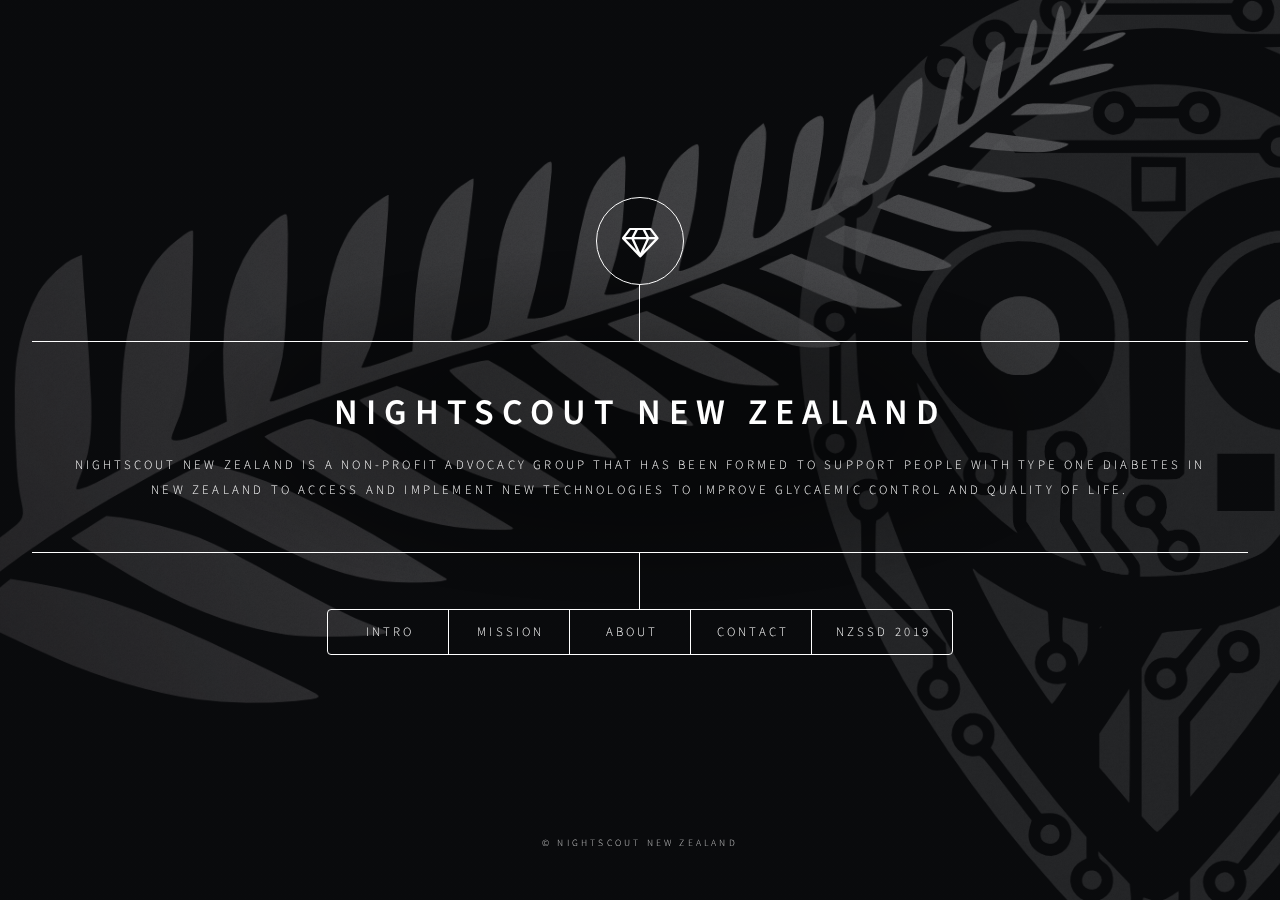
==== commit 23afa519: "Add/Update our mission" ====
--- a/index.html
+++ b/index.html
@@ -31,7 +31,7 @@
 						<nav>
 							<ul>
 								<li><a href="#intro">Intro</a></li>
-								<li><a href="#work">Work</a></li>
+								<li><a href="#mission">Mission</a></li>
 								<li><a href="#about">About</a></li>
 								<li><a href="#contact">Contact</a></li>
 							  <li><a href="#nzssd">NZSSD 2019</a></li>
@@ -61,10 +61,30 @@
 							</article>
 
 						<!-- Work -->
-							<article id="work">
-								<h2 class="major">Work</h2>
+							<article id="mission">
+								<h2 class="major">Mission</h2>
 								<span class="image main"><img src="images/work.jpg" alt="" /></span>
-								<p>Nightscout New Zealand launches in Christchurch on 23 January 2019. We plan to educate clinicians in DHBs around the country about DIY diabetes technologies and offer education and support to people with diabetes who want to implement these solutions.</p>
+								<p>Nightscout New Zealand’s mission is to act as an advocacy and education organisation to support people with type one diabetes in New Zealand to access and implement new technologies in order to improve glycaemic control and quality of life.<p>
+
+									<p>We have a wide scope and are focused on patient-centred solutions. All founding committee members are people living with type one diabetes who have personally benefited from being early adopters of diabetes technologies. Too few New Zealanders with type one diabetes currently have access to these technologies and we are concerned that the New Zealand health care system will continue to be slow to fund new diabetes technologies.</p>
+									<p>We believe that people with type one diabetes deserve access to transformative technologies and that the cost to the health care system of funding them will be offset by reductions in hospital admissions and diabetes-related complications.</p>
+
+									<p>At our core we will be advocating for:</p>
+									<ol type="1">
+										<li>Funded access to CGM and FGM for every person with T1D</li>
+										<li>Data from funded diabetes devices being readily accessible to patients so they can share this with whanau, supporters and health care professionals.</li>
+										<li>Funding of an accurate Blood Glucose meter (such as the Bayer Contour Next One) to ensure CGM readings and SMBG readings are as accurate as possible.</li>
+										<li>Funding of Modern and Innovative insulin for every person with T1D.</li>
+										<li>Funding of approved commercial Artificial Pancreas Systems, particularly, interoperable systems.</li>
+										<li>Recognition for the value of peer-to-peer learning and support as part of the model of diabetes care in New Zealand.</li>
+
+										<p>Given that funding changes may take time to achieve, we do not believe that people with diabetes should wait for these developments to occur. Thus we also advocate for—and support people with T1D use of—open-source Do-It-Yourself (DIY) diabetes technologies, specifically:</p>
+
+										<li>DIY CGM technologies such as Nightscout, Spike, Xdrip+ and bluetooth converters for FGM.</li>
+										<li>DIY artificial pancreas technologies such as OpenAPS, AndroidAPS and Loop.</li>
+									</ol>
+									<p>Although DIY technologies do not currently have regulatory approval, multiple observational studies of OpenAPS and AndroidAPS, demonstrate that DIY technologies are more effective and safer than existing standards of care. Internationally, DIY diabetes technologies are increasingly recognised as having a positive, disruptive and transformational influence on diabetes care and are now a regular feature at international diabetes conferences.</p>
+
 							</article>
 
 						<!-- About -->
@@ -121,9 +141,9 @@
 
               <!-- NZSSD -->
 							<article id="nzssd">
-								<h2 class="major">About</h2>
+								<h2 class="major">NZSSD 2019</h2>
 								<p>Nightscout New Zealand has representation at NZSSD Conference 2019.<p>
-                <p>To view Hamish Crocket's Paper on his poster, please click/tap <a ref="./nzssd.html"></a>here</p>
+                <p>To view Hamish Crocket's Paper on his poster, please click/tap <a href="./nzssd.html">here</a></p>
 							</article>
 
 					</div>
